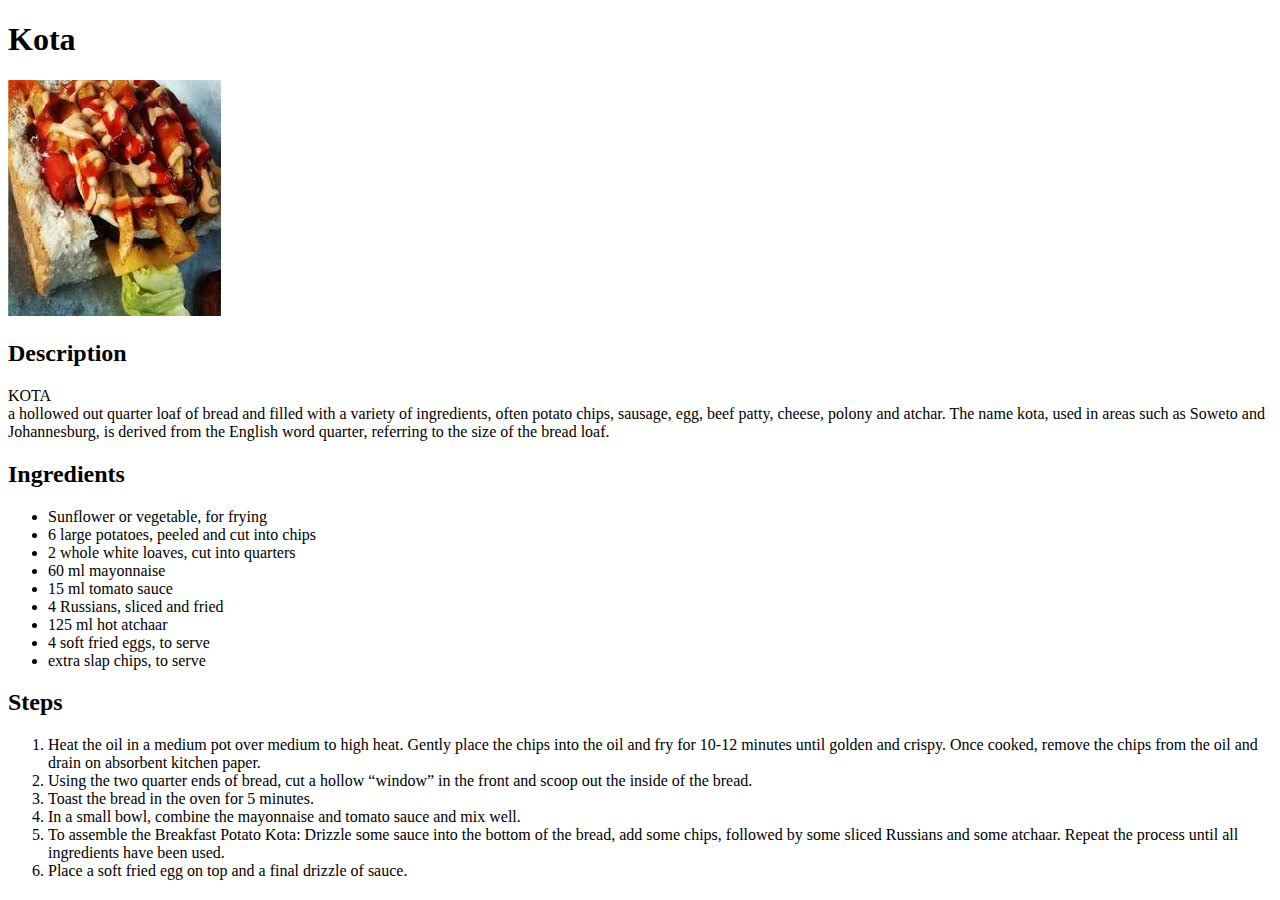
==== recipes/kota.html @ f20f0ce2 "add images for additional recipes" ====
<!DOCTYPE html>
<html lang="en">
<head>
    <meta charset="UTF-8">
    <meta http-equiv="X-UA-Compatible" content="IE=edge">
    <meta name="viewport" content="width=device-width, initial-scale=1.0">
    <title>ota</title>
</head>
<body>
    <h1>Kota</h1>
    <img src="../images/kota.jpeg">
    <h2>Description</h2>
    <p>KOTA
        <br>
        a hollowed out quarter loaf of bread and filled with a variety of ingredients, 
        often potato chips, sausage, egg, beef patty, cheese, polony and atchar. The name 
        kota, used in areas such as Soweto and Johannesburg, is derived from the English 
        word quarter, referring to the size of the bread loaf.
    </p>

    <h2>Ingredients</h2>
    <ul>
        <li>Sunflower or vegetable, for frying</li>
        <li>6 large potatoes, peeled and cut into chips</li>
        <li>2 whole white loaves, cut into quarters</li>
        <li>60 ml mayonnaise</li>
        <li>15 ml tomato sauce</li>
        <li>4 Russians, sliced and fried</li>
        <li>125 ml hot atchaar</li>
        <li>4 soft fried eggs, to serve</li>
        <li>extra slap chips, to serve</li>
    </ul>

    <h2>Steps</h2>
    <ol>
        <li>
            Heat the oil in a medium pot over medium to high heat. 
            Gently place the chips into the oil and fry for 10-12 minutes 
            until golden and crispy. Once cooked, remove the chips from the 
            oil and drain on absorbent kitchen paper.
        </li>
        <li>
            Using the two quarter ends of bread, cut a hollow “window” in the front and scoop out the inside of the bread.
        </li>
        <li>
            Toast the bread in the oven for 5 minutes.
        </li>
        <li>
            In a small bowl, combine the mayonnaise and tomato sauce and mix well.
        </li>
        <li>
            To assemble the Breakfast Potato Kota: Drizzle some sauce into the bottom of the bread, 
            add some chips, followed by some sliced Russians and some atchaar. Repeat the process until all ingredients have been used.
        </li>
        <li>
            Place a soft fried egg on top and a final drizzle of sauce.
        </li>
    </ol>


</body>
</html>
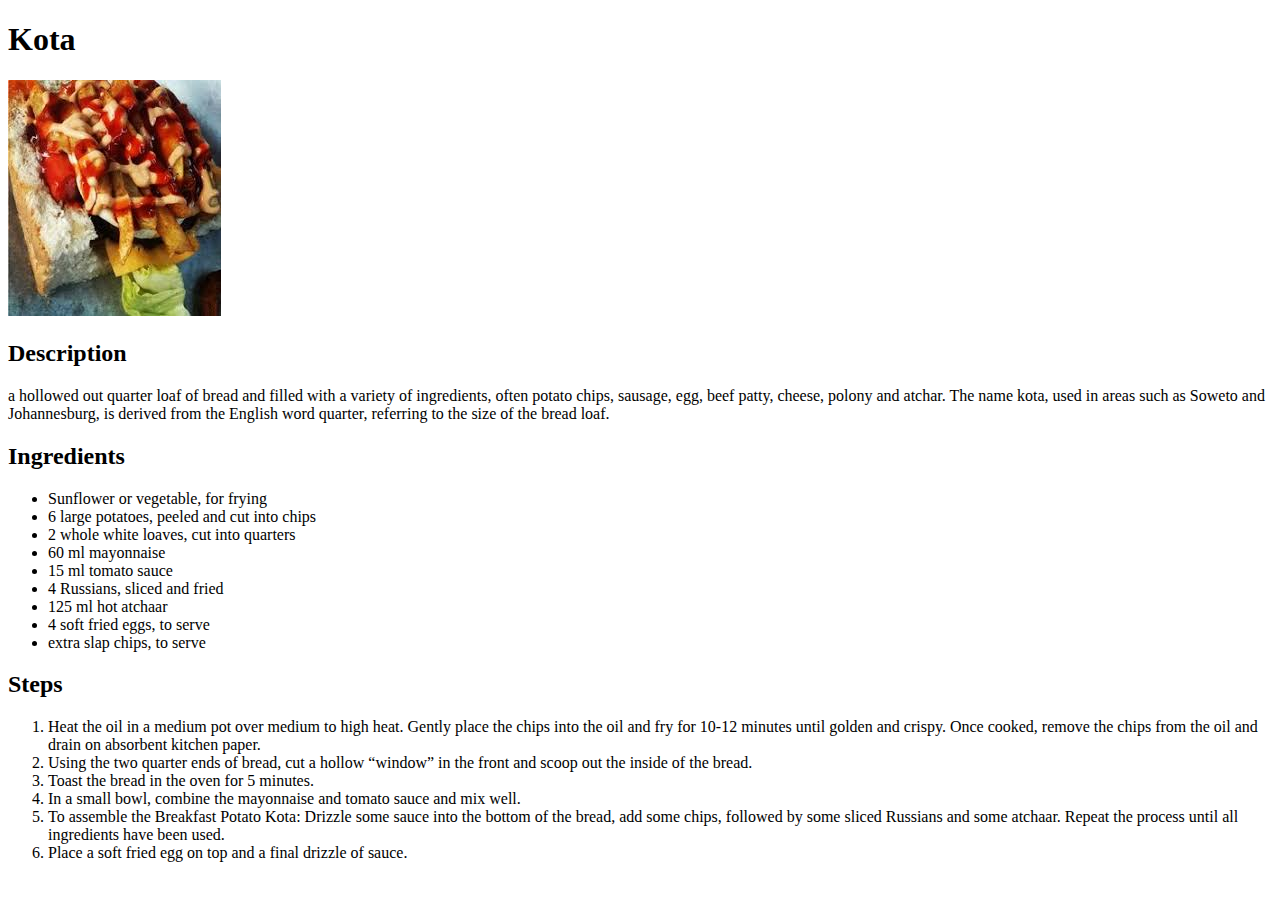
==== commit 21c33427: "add css style to recipes" ====
--- a/recipes/kota.html
+++ b/recipes/kota.html
@@ -4,22 +4,24 @@
     <meta charset="UTF-8">
     <meta http-equiv="X-UA-Compatible" content="IE=edge">
     <meta name="viewport" content="width=device-width, initial-scale=1.0">
-    <title>ota</title>
+    <title>Kota</title>
+    <link rel="stylesheet" href="../style.css">
+
+  
 </head>
 <body>
     <h1>Kota</h1>
     <img src="../images/kota.jpeg">
-    <h2>Description</h2>
-    <p>KOTA
-        <br>
+    <h2 class="text">Description</h2>
+    <p class="text information">
         a hollowed out quarter loaf of bread and filled with a variety of ingredients, 
         often potato chips, sausage, egg, beef patty, cheese, polony and atchar. The name 
         kota, used in areas such as Soweto and Johannesburg, is derived from the English 
         word quarter, referring to the size of the bread loaf.
     </p>
 
-    <h2>Ingredients</h2>
-    <ul>
+    <h2 class="text">Ingredients</h2>
+    <ul class="text ingrediants">
         <li>Sunflower or vegetable, for frying</li>
         <li>6 large potatoes, peeled and cut into chips</li>
         <li>2 whole white loaves, cut into quarters</li>
@@ -31,8 +33,8 @@
         <li>extra slap chips, to serve</li>
     </ul>
 
-    <h2>Steps</h2>
-    <ol>
+    <h2 class="text">Steps</h2>
+    <ol class="text information">
         <li>
             Heat the oil in a medium pot over medium to high heat. 
             Gently place the chips into the oil and fry for 10-12 minutes 
